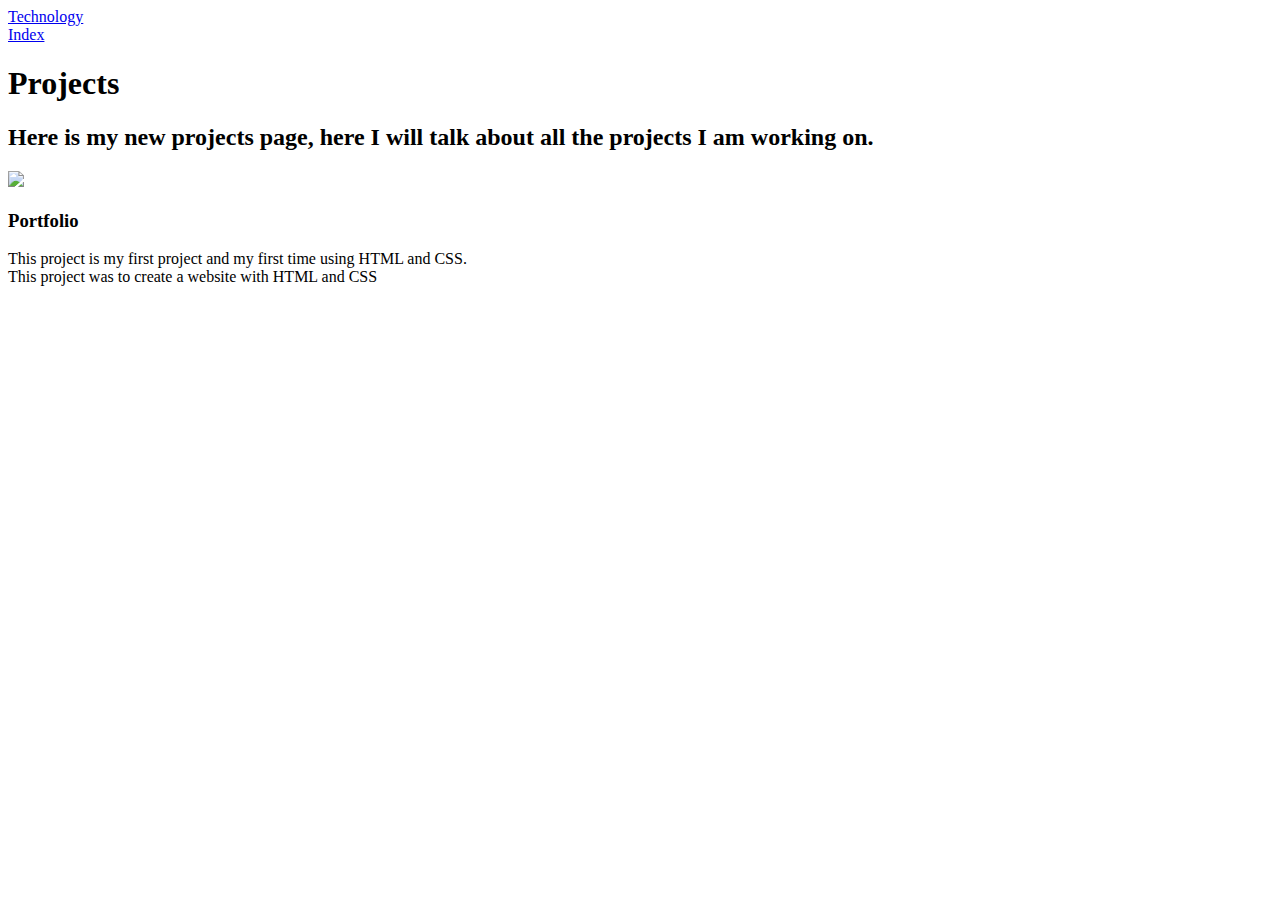
==== public_html/projects.html @ d805fbeb "initial project files" ====
<!DOCTYPE html>
<!--
To change this license header, choose License Headers in Project Properties.
To change this template file, choose Tools | Templates
and open the template in the editor.
-->
<html>
    <head>
        <title>Projects</title>
        <meta charset="UTF-8">
        <meta name="viewport" content="width=device-width, initial-scale=1.0">
    </head>
    <body>
       <header>
            <nav>
                <a href="technology.html">Technology</a> 
            </nav>  
            <nav>
               <a href="index.html">Index</a>   
            </nav>
        </header>
        <article>
            <h1>Projects</h1>
            <h2> Here is my new projects page, here I will talk about all the projects I am working on.</h2>
            <img src="http://ickosovo.com/wp-content/uploads/2013/07/html5css3.png">
            <h3> Portfolio </h3>
            <p>This project is my first project and my first time using HTML and CSS.
                <br />This project was to create a website with HTML and CSS 
            </p>
        </article>  
    </body>
</html>
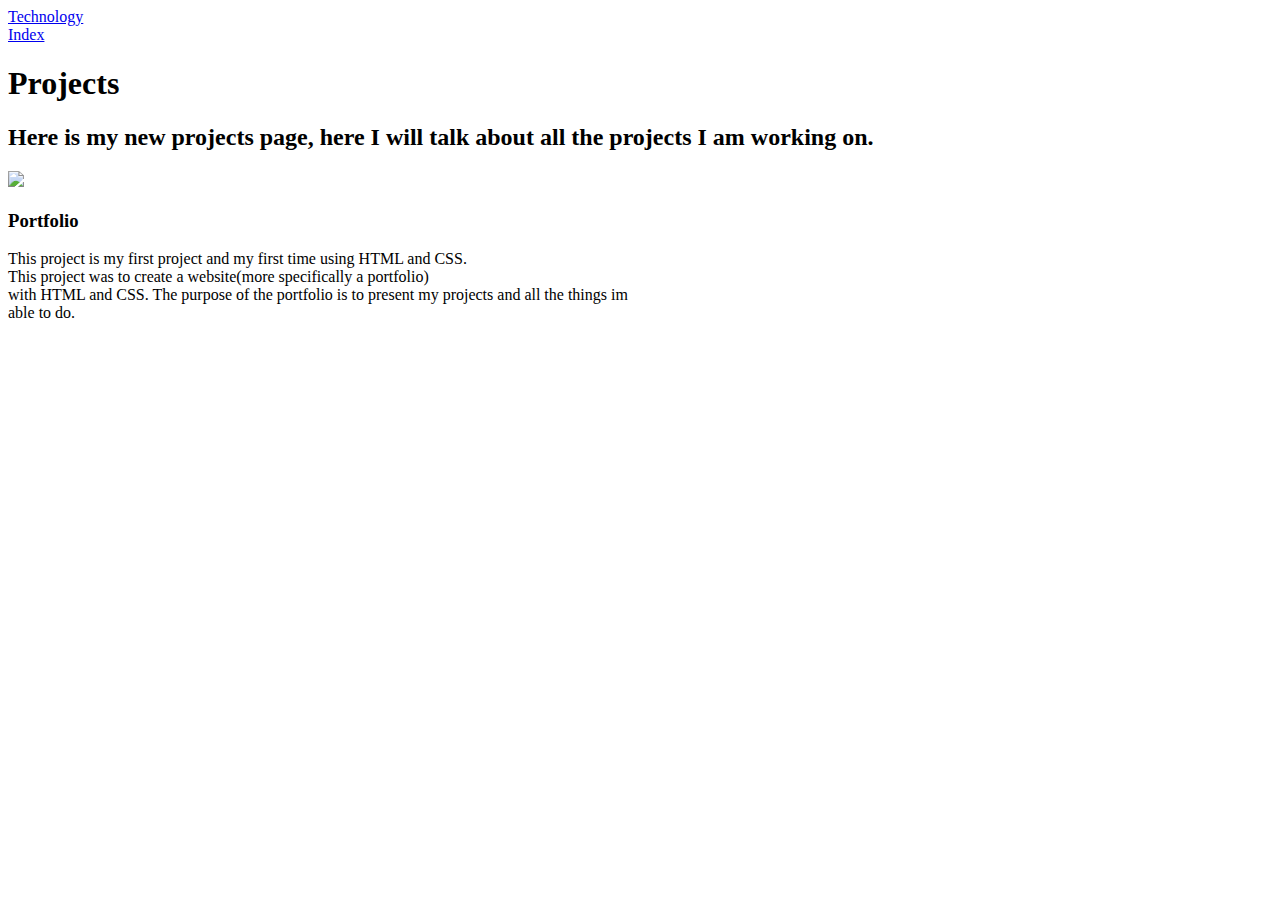
==== commit 8fe20396: "small changes added text" ====
--- a/public_html/projects.html
+++ b/public_html/projects.html
@@ -25,7 +25,9 @@
             <img src="http://ickosovo.com/wp-content/uploads/2013/07/html5css3.png">
             <h3> Portfolio </h3>
             <p>This project is my first project and my first time using HTML and CSS.
-                <br />This project was to create a website with HTML and CSS 
+                <br />This project was to create a website(more specifically a portfolio)<br />
+                with HTML and CSS. The purpose of the portfolio is to present my projects and all the things im 
+                <br /> able to do.
             </p>
         </article>  
     </body>
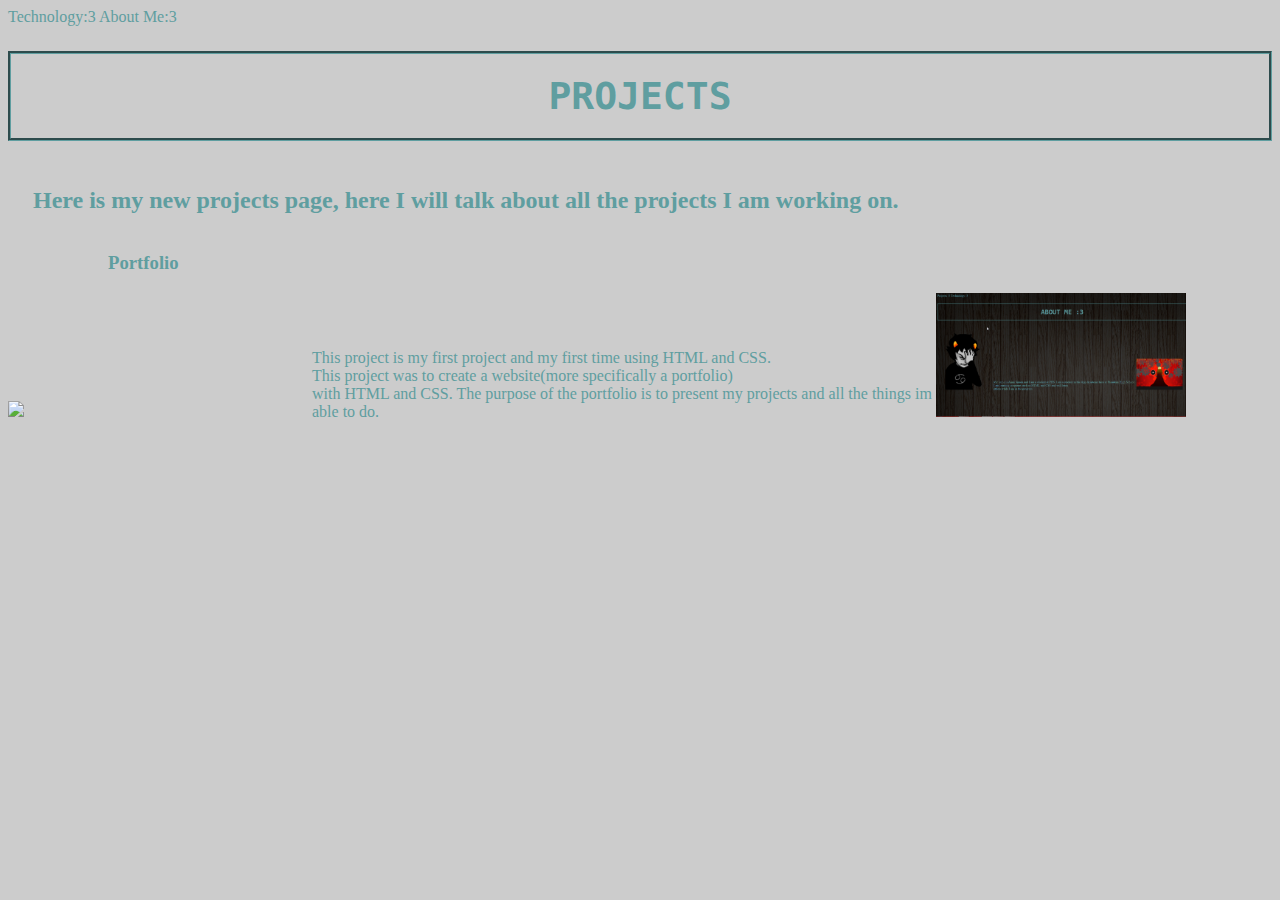
==== commit 80a15ff4: "A LOT OF CHANGES added gifs, background, images, and changed layout" ====
--- a/public_html/projects.html
+++ b/public_html/projects.html
@@ -9,26 +9,28 @@
         <title>Projects</title>
         <meta charset="UTF-8">
         <meta name="viewport" content="width=device-width, initial-scale=1.0">
+         <link type="text/css" rel="stylesheet" href="css/style.css">
     </head>
     <body>
        <header>
             <nav>
-                <a href="technology.html">Technology</a> 
-            </nav>  
-            <nav>
-               <a href="index.html">Index</a>   
+                <a id="current-link" href="technology.html">Technology:3</a> 
+               <a id="current-link" href="index.html">About Me:3</a>   
             </nav>
         </header>
         <article>
-            <h1>Projects</h1>
+            <h1 class="uppercase">Projects</h1>
+          
             <h2> Here is my new projects page, here I will talk about all the projects I am working on.</h2>
-            <img src="http://ickosovo.com/wp-content/uploads/2013/07/html5css3.png">
             <h3> Portfolio </h3>
+              <img src="http://data1.whicdn.com/images/33036414/large.gif">
             <p>This project is my first project and my first time using HTML and CSS.
                 <br />This project was to create a website(more specifically a portfolio)<br />
                 with HTML and CSS. The purpose of the portfolio is to present my projects and all the things im 
                 <br /> able to do.
             </p>
+            <img src="images/portfolio.png">
+            
         </article>  
     </body>
 </html>
--- a/public_html/css/style.css
+++ b/public_html/css/style.css
@@ -0,0 +1,49 @@
+body{
+  background-image: url('http://bglabs.evade.netdna-cdn.com/files/dark-wood-panels-1645.jpg');
+    background-color: #cccccc;
+} 
+nav a{
+        color:cadetblue;
+    }
+    #current-link{
+        text-decoration: none;
+    }
+    .uppercase{
+        text-transform:uppercase;
+        font-size:38px;
+        
+    }
+    img{
+        width:250px;
+        height:auto;
+        display:inline-block;
+    }
+    h1{
+       color:cadetblue;
+       border: 3px groove cadetblue;
+       padding: 20px;
+       text-align:center;
+       font-family:monospace;
+    }
+    h2{
+      color:cadetblue;
+        margin-left:25px;
+        display:inline-block;
+    }
+    p{ 
+      color:cadetblue;
+      margin-left:50px;
+      display: inline-block;
+    }
+    h3{
+        color:cadetblue;
+         margin-left:100px;
+         margin-right:0;
+        
+    }
+ 
+    div{
+        display:inline-block;
+    }
+    
+    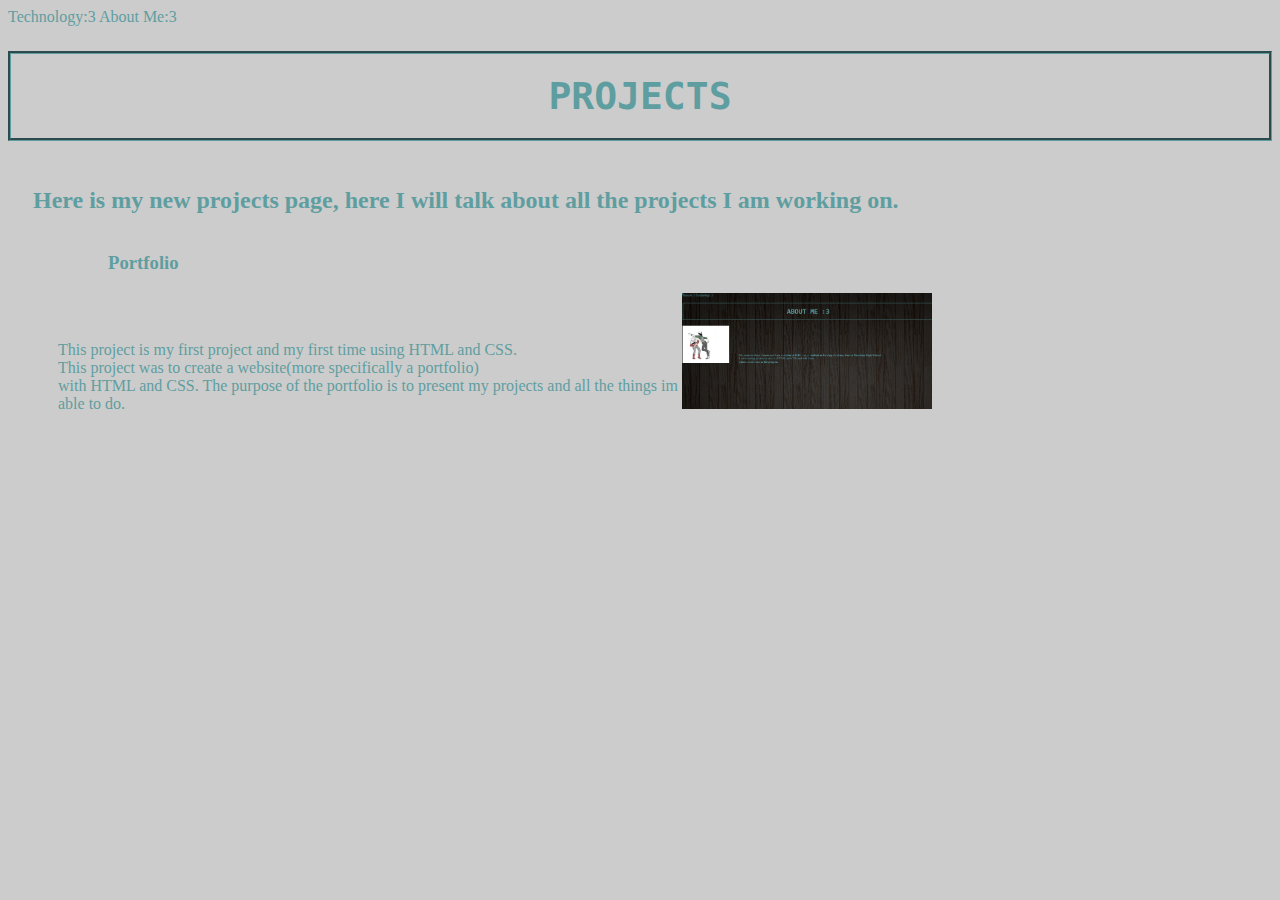
==== commit a1a8c08f: "stuff" ====
--- a/public_html/projects.html
+++ b/public_html/projects.html
@@ -23,13 +23,12 @@
           
             <h2> Here is my new projects page, here I will talk about all the projects I am working on.</h2>
             <h3> Portfolio </h3>
-              <img src="http://data1.whicdn.com/images/33036414/large.gif">
             <p>This project is my first project and my first time using HTML and CSS.
                 <br />This project was to create a website(more specifically a portfolio)<br />
                 with HTML and CSS. The purpose of the portfolio is to present my projects and all the things im 
                 <br /> able to do.
             </p>
-            <img src="images/portfolio.png">
+            <img src="images/portfolio front.png">
             
         </article>  
     </body>
